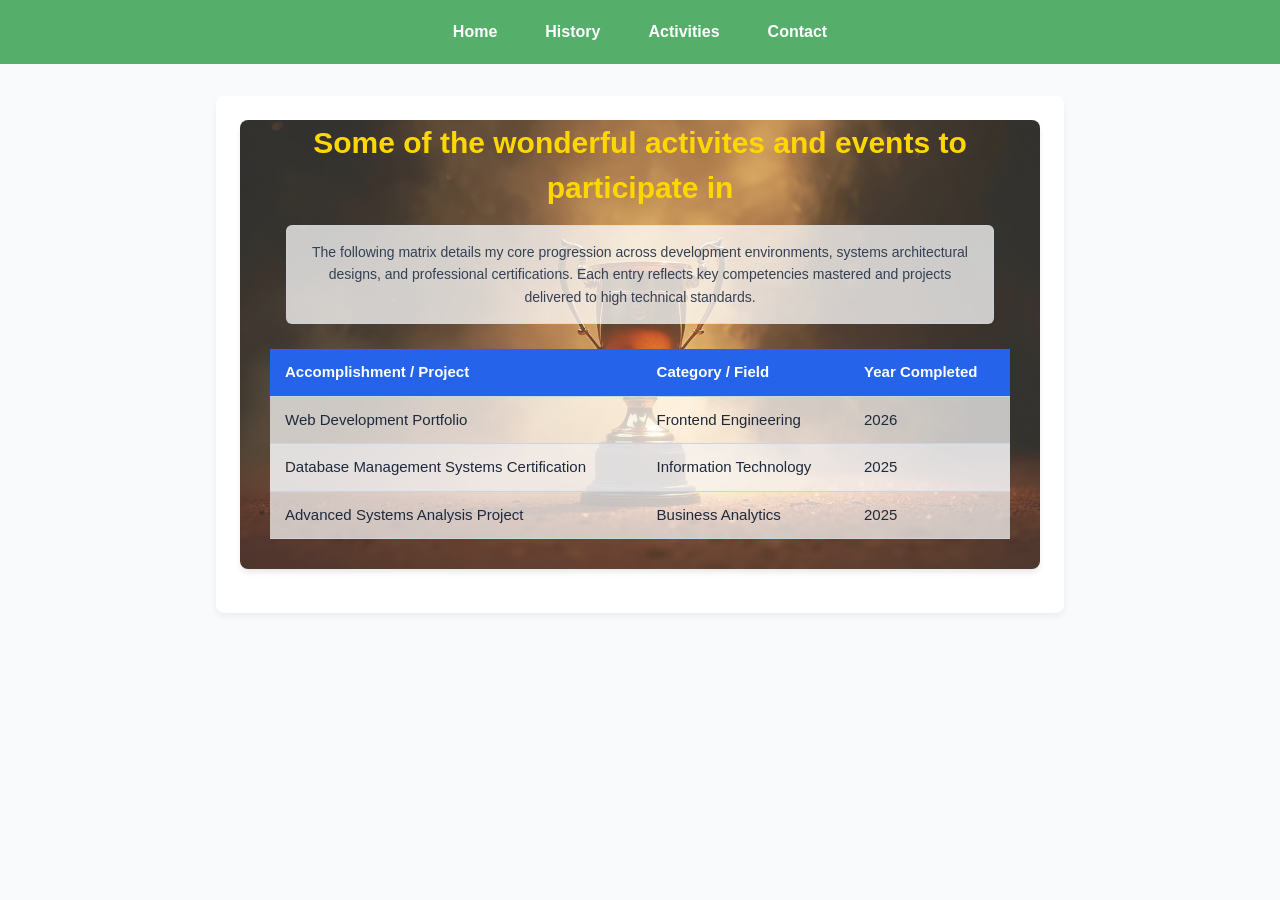
==== activities.html @ bb6f5126 "New Activities" ====
<!DOCTYPE html>
<html lang="en">
<head>
    <meta charset="UTF-8">
    <meta name="viewport" content="width=device-width, initial-scale=1.0">
    <title>Activities</title>
    <!-- Link to your external stylesheet -->
    <link rel="stylesheet" href="style.css">
</head>
<body>

<!-- Navigation Bar -->
<nav class="navbar">
    <div class="nav-container">
        <ul class="nav-links">
            <li><a href="index.html">Home</a></li>
            <li><a href="history.html">History</a></li>
            <li><a href="activities.html">Activities</a></li>
            <li><a href="contact.html">Contact</a></li>
        </ul>
    </div>
</nav>

<!-- Main Content Area -->
<main class="activities-layout">
    <section class="content-box">
        <h2>Some of the wonderful activites and events to participate in</h2>
        
        <p class="table-description">
            The following matrix details my core progression across development environments, systems architectural designs, and professional certifications. Each entry reflects key competencies mastered and projects delivered to high technical standards.
        </p>
        
        <!-- Activities Data Table -->
        <table class="data-table">
            <thead>
                <tr>
                    <th>Accomplishment / Project</th>
                    <th>Category / Field</th>
                    <th>Year Completed</th>
                </tr>
            </thead>
            <tbody>
                <tr>
                    <td>Web Development Portfolio</td>
                    <td>Frontend Engineering</td>
                    <td>2026</td>
                </tr>
                <tr>
                    <td>Database Management Systems Certification</td>
                    <td>Information Technology</td>
                    <td>2025</td>
                </tr>
                <tr>
                    <td>Advanced Systems Analysis Project</td>
                    <td>Business Analytics</td>
                    <td>2025</td>
                </tr>
            </tbody>
        </table>
    </section>
</main>

</body>
</html>
---- style.css ----
/* Selector 1: Global Reset and Typography */
body {
    font-family: 'Segoe UI', Tahoma, Geneva, Verdana, sans-serif;
    margin: 0;
    padding: 0;
    line-height: 1.6;
    background-color: #f4f7f6;
    color: #333333;
}

/* Selector 2: Header Styling */
header {
    
    background-image: linear-gradient(rgba(11, 23, 40, 0.75), rgba(26, 54, 93, 0.75)), url('banner.jpeg');
    
    background-size: cover;
    background-position: center;
    
    color: #87c398;
    text-align: center;
    padding: 6rem 1rem; 
}

/* Selector 3: Navigation Bar */
nav {
    background-color: #56ae6b;
    padding: 0.5rem;
}

/* Selector 4: Navigation Links */
nav ul {
    list-style-type: none;
    margin: 0;
    padding: 0;
    display: flex;
    justify-content: center;
}

nav ul li a {
    color: white;
    text-decoration: none;
    padding: 0.75rem 1.5rem;
    display: block;
    font-weight: bold;
}

nav ul li a:hover, nav ul li a.active {
    background-color: #1a365d;
    border-radius: 4px;
}

/* Selector 5: Main Content Area */
main {
    max-width: 800px;
    margin: 2rem auto;
    padding: 1.5rem;
    background-color: #ffffff;
    border-radius: 8px;
    box-shadow: 0 4px 6px rgba(0, 0, 0, 0.05);
}

/* Selector 6: Footer Styling */
footer {
    text-align: center;
    padding: 1.5rem;
    background-color: #1a365d;
    color: #ffffff;
    font-size: 0.9rem;
    position: relative;
    bottom: 0;
    width: 100%;
}
/* Selector 7: Styling the Inline Main Image */
.main-image {
    display: block;
    max-width: 100%; 
    height: auto;    
    margin: 1.5rem auto 0 auto; 
    border-radius: 4px;
}

:root {
    --primary-color: #2563eb;
    --primary-hover: #1d4ed8;
    --bg-color: #f8fafc;
    --card-bg: #ffffff;
    --text-color: #1e293b;
    --border-color: #cbd5e1;
}

body {
    font-family: -apple-system, BlinkMacSystemFont, "Segoe UI", Roboto, Helvetica, Arial, sans-serif;
    background-color: var(--bg-color);
    color: var(--text-color);
    line-height: 1.5;
    margin: 0;
    padding: 0;
}



.contact-container {
    background-color: var(--card-bg);
    padding: 30px;
    border-radius: 8px;
    box-shadow: 0 4px 6px -1px rgba(0, 0, 0, 0.1), 0 2px 4px -1px rgba(0, 0, 0, 0.06);
    width: 100%;
    max-width: 500px;
}

h2 {
    margin-top: 0;
    margin-bottom: 10px;
    color: var(--text-color);
    font-size: 24px;
}

p {
    color: #64748b;
    margin-bottom: 24px;
    font-size: 14px;
}

.form-group {
    margin-bottom: 20px;
}

label {
    display: block;
    margin-bottom: 6px;
    font-weight: 500;
    font-size: 14px;
}

input[type="text"],
input[type="email"],
select,
textarea {
    width: 100%;
    padding: 10px;
    border: 1px solid var(--border-color);
    border-radius: 6px;
    font-size: 15px;
    box-sizing: border-box;
    transition: border-color 0.2s, box-shadow 0.2s;
    background-color: #fff;
}

input:focus,
select:focus,
textarea:focus {
    outline: none;
    border-color: var(--primary-color);
    box-shadow: 0 0 0 3px rgba(37, 99, 235, 0.15);
}

/* Radio Button Styling */
.radio-group {
    display: flex;
    gap: 15px;
    padding: 5px 0;
}

.radio-label {
    display: flex;
    align-items: center;
    gap: 6px;
    font-weight: normal;
    font-size: 14px;
    cursor: pointer;
}

.radio-label input[type="radio"] {
    margin: 0;
    width: 16px;
    height: 16px;
    accent-color: var(--primary-color);
}

textarea {
    resize: vertical;
    min-height: 100px;
}

button {
    background-color: var(--primary-color);
    color: white;
    border: none;
    padding: 12px 20px;
    font-size: 16px;
    font-weight: 600;
    border-radius: 6px;
    cursor: pointer;
    width: 100%;
    transition: background-color 0.2s;
    margin-top: 10px;
}

button:hover {
    background-color: var(--primary-hover);
}

/* Container to orchestrate the 3-column layout */
.page-wrapper {
    display: flex;
    align-items: center;
    justify-content: center;
    gap: 40px;
    width: 100%;
    max-width: 1200px;
    margin: 0 auto;
    padding: 40px 20px; 
    box-sizing: border-box;
    flex-grow: 1;
}

/* Style and sizing for the side images */
.side-image {
    width: 500px; /* Width of your side images */
    height: auto;
    object-fit: cover;
    border-radius: 8px; /* Smooth corners to match the form */
    box-shadow: 0 4px 6px -1px rgba(0, 0, 0, 0.1);
}
.contact-page-layout {
    display: flex;
    flex-direction: column;
    align-items: center;
    min-height: 100vh;
    box-sizing: border-box;
}

/* Responsive design: Hide images on smaller screens (mobile/tablets) so the form stays readable */
@media (max-width: 900px) {
    .page-wrapper {
    display: flex;
    align-items: center;
    justify-content: center;
    gap: 40px;
    width: 100%;
    max-width: 1200px;
    margin: 0 auto;
    padding: 40px 20px; 
    box-sizing: border-box;
    flex-grow: 1;
    }
    .side-image {
        display: none; /* Keeps the layout clean on mobile devices */
    }
}

/* Layout container for the accomplishments page content */
.accomplishments-layout {
    max-width: 1000px;
    width: 100%;
    margin: 0 auto;
    padding: 40px 20px;
    box-sizing: border-box;
}

.content-box {
    background-image: linear-gradient(rgba(255, 255, 255, 0.15), rgba(255, 255, 255, 0.15)), url('accomplishments.jpeg');
    background-size: cover;
    background-position: center;
    background-repeat: no-repeat;
    
    padding: 30px;
    border-radius: 8px;
    box-shadow: 0 4px 6px -1px rgba(0, 0, 0, 0.1);
    margin-bottom: 20px;
}

.content-box h2 {
    color: #ffd700; /* Gold */
    font-size: 30px;
    text-align: center;
    margin-top: -30px;
    margin-bottom: 15px;
    
}

.table-description {
    background-color: rgba(255, 255, 255, 0.75); /* Clean white protective overlay */
    color: #334155; /* Slate dark text color for high contrast */
    padding: 15px 20px;
    border-radius: 6px;
    margin: 0 auto 25px auto; /* Centers the paragraph and adds space below it */
    max-width: 90%; /* Keeps the text paragraph neatly bounded */
    text-align: center; /* Matches your newly centered gold header */
    font-size: 14px;
    line-height: 1.6;
    border: 1px solid rgba(203, 213, 225, 0.5); /* Subtle crisp border */
}


/* ==================== Data Table Styles ==================== */
.data-table {
    width: 100%;
    border-collapse: collapse; /* Prevents double borders between cells */
    margin-top: 25px;
    font-size: 15px;
    text-align: left;
}

/* Header styling */
.data-table thead tr {
    background-color: var(--primary-color);
    color: #ffffff;
    font-weight: 600;
}

.data-table th, 
.data-table td {
    padding: 12px 15px;
    border-bottom: 1px solid var(--border-color);
}

/* Zebra striping for readability */
.data-table tbody tr:nth-of-type(even) {
    background-color: #f8fafc;
}

/* Subtle hover effect for data rows */
.data-table tbody tr:hover {
    background-color: #f1f5f9;
    transition: background-color 0.2s ease;
}

/* Make table rows slightly transparent so the background image shows through */
.data-table tbody tr:nth-of-type(even) {
    background-color: rgba(248, 250, 252, 0.85); /* Slightly different shade for alternating rows */
}

.data-table tbody tr {
    background-color: rgba(255, 255, 255, 0.7); /* The white gradient/overlay layer is now always ON */
    border-bottom: 1px solid var(--border-color);
}

/* Layout container for the history page content */
.history-layout {
    max-width: 900px; /* Bounds the video section neatly */
    width: 100%;
    margin: 0 auto;
    padding: 40px 20px;
    box-sizing: border-box;
}

/* Container block mirroring the design of your content boxes */
.video-container {
    background-image: linear-gradient(rgba(255, 255, 255, 0.35), rgba(255, 255, 255, 0.35)), url('history.jpeg');
    background-size: cover;
    background-position: center;
    background-repeat: no-repeat;
    
    background-color: var(--card-bg);
    padding: 30px;
    border-radius: 8px;
    box-shadow: 0 4px 6px -1px rgba(0, 0, 0, 0.1);
    display: flex;
    flex-direction: column;
    align-items: center;

}

/* Centered heading styling matching your clean page titles */
.video-container h2 {
    color: var(--text-color);
    font-size: 26px;
    margin-top: 0;
    margin-bottom: 25px;
    text-align: center;
}

/* Modern responsive styling for the HTML5 video element */
.history-video {
    width: 100%;
    max-width: 800px; /* Keeps the player crisp and perfectly sized */
    height: auto;
    border-radius: 6px;
    box-shadow: 0 2px 8px rgba(0, 0, 0, 0.15);
    background-color: #000000; /* Dark canvas color while video loads */
}

/* Subtle background overlay style for the description block directly under the video */
.video-description {
    background-color: rgba(248, 250, 252, 0.75);
    border: 1px solid var(--border-color);
    border-radius: 6px;
    padding: 20px;
    margin-top: 25px; /* Creates explicit separation right below the player */
    width: 100%;
    box-sizing: border-box;
}

.video-description p {
    color: #475569;
    font-size: 15px;
    line-height: 1.6;
    margin: 0;
    text-align: left;
}

/* Container to group and wrap the new historical timeline blocks */
.timeline-container {
    width: 100%;
    margin-top: 40px;
    display: flex;
    flex-direction: column;
    gap: 25px; 
}

/* Base style for each unique history section card */
.history-section {
    background-color: var(--card-bg);
    padding: 25px 30px;
    border-radius: 8px;
    box-shadow: 0 4px 6px -1px rgba(0, 0, 0, 0.05);
    border: 1px solid var(--border-color);
    box-sizing: border-box;
}


.timeline-container .history-section:nth-of-type(even) {
    background-color: rgba(248, 250, 252, 0.9); /* Subtle light gray/blue tint */
}

.timeline-container .history-section:nth-of-type(odd) {
    background-color: rgba(255, 255, 255, 0.95); /* Crisp off-white tint */
}

/* Styles for the section headers featuring a gold accent bar */
.history-section h3 {
    color: var(--text-color);
    font-size: 20px;
    margin-top: 0;
    margin-bottom: 12px;
    padding-left: 12px;
    border-left: 4px solid #ffd700;
}

/* Sizing and line height formatting for the content blocks */
.history-section p {
    color: #475569;
    font-size: 15px;
    line-height: 1.6;
    margin: 0;
}
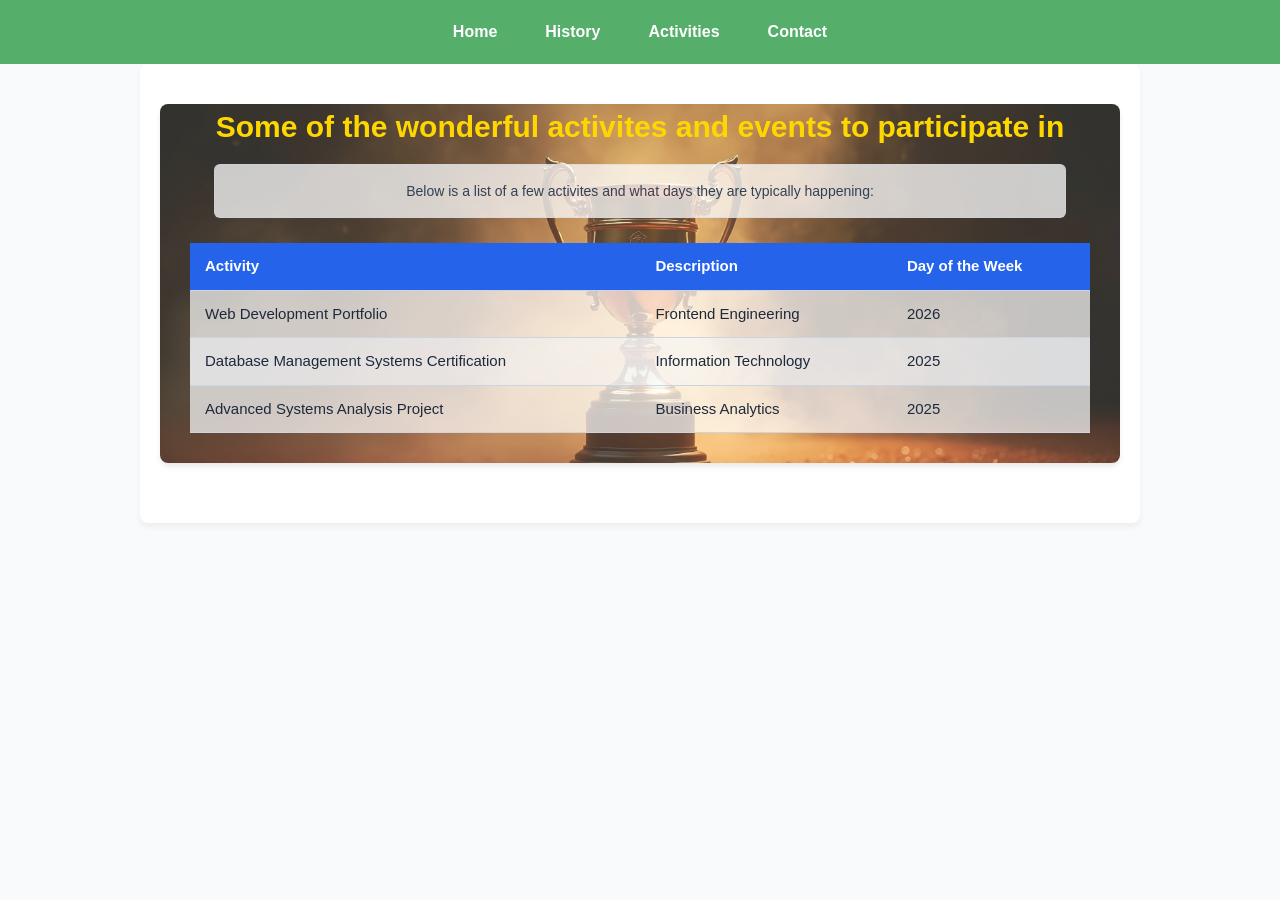
==== commit 8118e329: "Update" ====
--- a/activities.html
+++ b/activities.html
@@ -27,16 +27,16 @@
         <h2>Some of the wonderful activites and events to participate in</h2>
         
         <p class="table-description">
-            The following matrix details my core progression across development environments, systems architectural designs, and professional certifications. Each entry reflects key competencies mastered and projects delivered to high technical standards.
+            Below is a list of a few activites and what days they are typically happening:
         </p>
         
         <!-- Activities Data Table -->
         <table class="data-table">
             <thead>
                 <tr>
-                    <th>Accomplishment / Project</th>
-                    <th>Category / Field</th>
-                    <th>Year Completed</th>
+                    <th>Activity</th>
+                    <th>Description</th>
+                    <th>Day of the Week</th>
                 </tr>
             </thead>
             <tbody>
--- a/style.css
+++ b/style.css
@@ -250,7 +250,7 @@
 }
 
 /* Layout container for the accomplishments page content */
-.accomplishments-layout {
+.activities-layout {
     max-width: 1000px;
     width: 100%;
     margin: 0 auto;
@@ -259,7 +259,7 @@
 }
 
 .content-box {
-    background-image: linear-gradient(rgba(255, 255, 255, 0.15), rgba(255, 255, 255, 0.15)), url('accomplishments.jpeg');
+    background-image: linear-gradient(rgba(255, 255, 255, 0.15), rgba(255, 255, 255, 0.15)), url('activities.jpeg');
     background-size: cover;
     background-position: center;
     background-repeat: no-repeat;
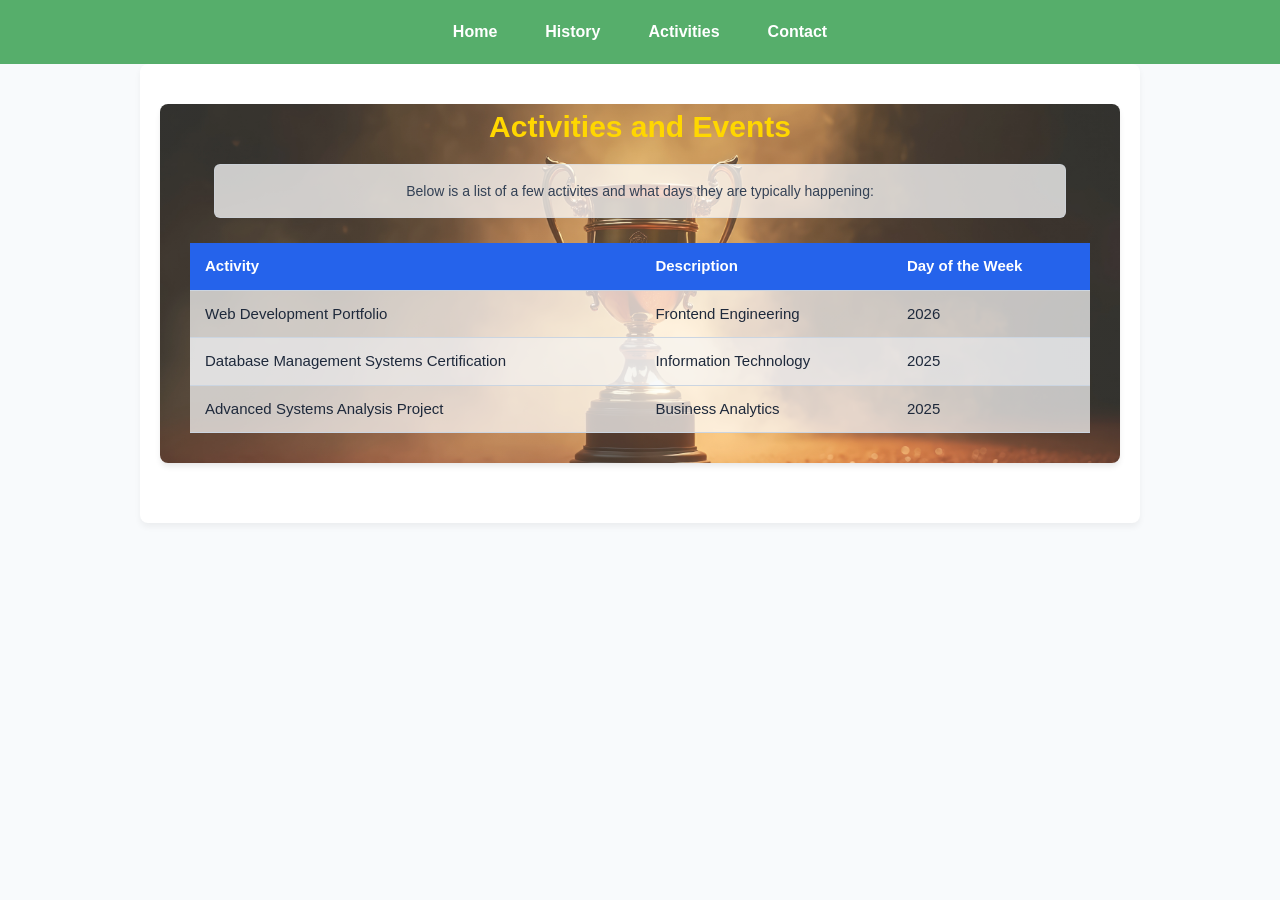
==== commit 45e58fd6: "N" ====
--- a/activities.html
+++ b/activities.html
@@ -24,7 +24,7 @@
 <!-- Main Content Area -->
 <main class="activities-layout">
     <section class="content-box">
-        <h2>Some of the wonderful activites and events to participate in</h2>
+        <h2>Activities and Events</h2>
         
         <p class="table-description">
             Below is a list of a few activites and what days they are typically happening:
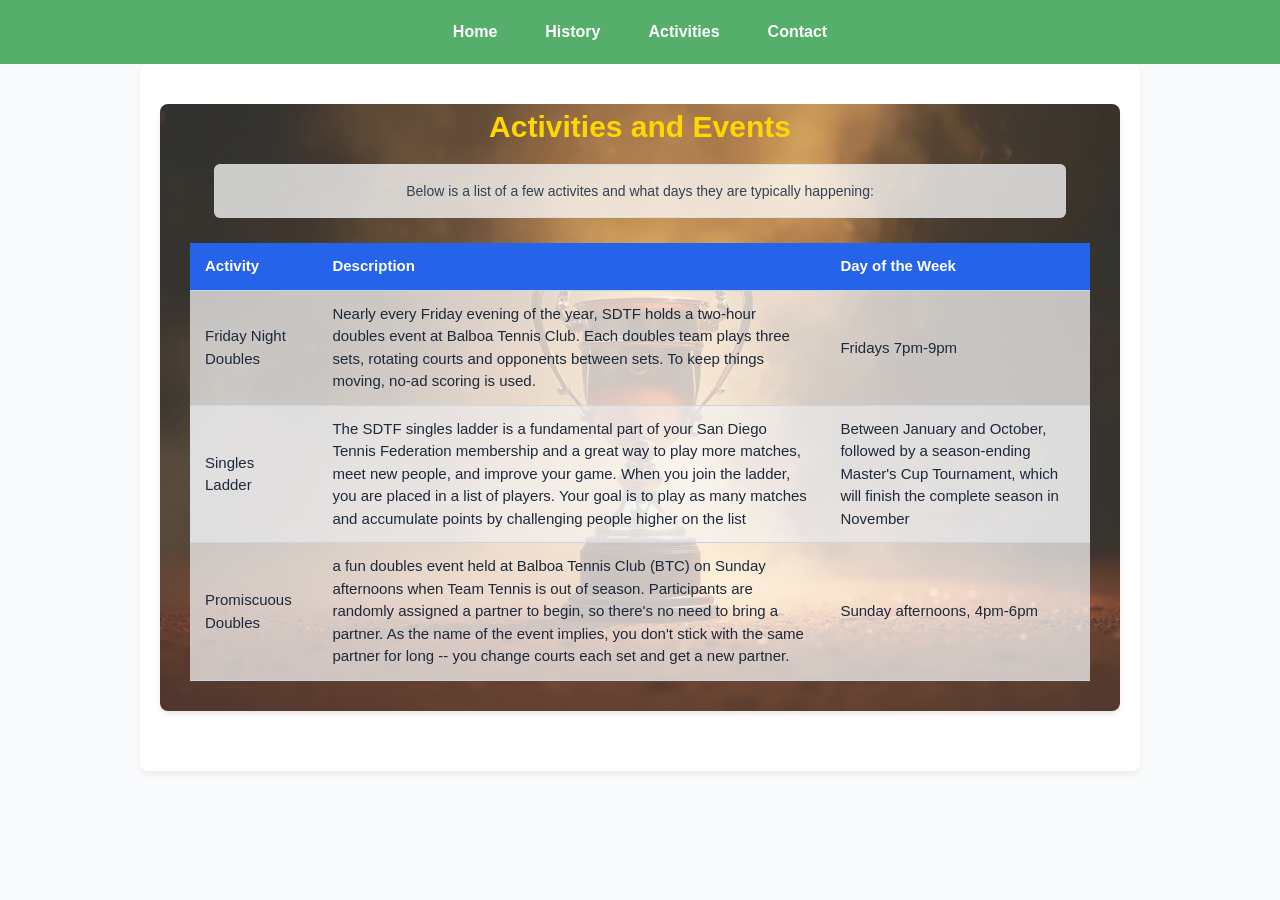
==== commit 0b65fd37: "Update activities.html" ====
--- a/activities.html
+++ b/activities.html
@@ -41,19 +41,19 @@
             </thead>
             <tbody>
                 <tr>
-                    <td>Web Development Portfolio</td>
-                    <td>Frontend Engineering</td>
-                    <td>2026</td>
+                    <td>Friday Night Doubles</td>
+                    <td>Nearly every Friday evening of the year, SDTF holds a two-hour doubles event at Balboa Tennis Club. Each doubles team plays three sets, rotating courts and opponents between sets. To keep things moving, no-ad scoring is used.</td>
+                    <td>Fridays 7pm-9pm</td>
                 </tr>
                 <tr>
-                    <td>Database Management Systems Certification</td>
-                    <td>Information Technology</td>
-                    <td>2025</td>
+                    <td>Singles Ladder</td>
+                    <td>The SDTF singles ladder is a fundamental part of your San Diego Tennis Federation membership and a great way to play more matches, meet new people, and improve your game. When you join the ladder, you are placed in a list of players. Your goal is to play as many matches and accumulate points by challenging people higher on the list</td>
+                    <td>Between January and October, followed by a season-ending Master's Cup Tournament, which will finish the complete season in November</td>
                 </tr>
                 <tr>
-                    <td>Advanced Systems Analysis Project</td>
-                    <td>Business Analytics</td>
-                    <td>2025</td>
+                    <td>Promiscuous Doubles</td>
+                    <td>a fun doubles event held at Balboa Tennis Club (BTC) on Sunday afternoons when Team Tennis is out of season. Participants are randomly assigned a partner to begin, so there's no need to bring a partner. As the name of the event implies, you don't stick with the same partner for long -- you change courts each set and get a new partner.</td>
+                    <td>Sunday afternoons, 4pm-6pm</td>
                 </tr>
             </tbody>
         </table>
